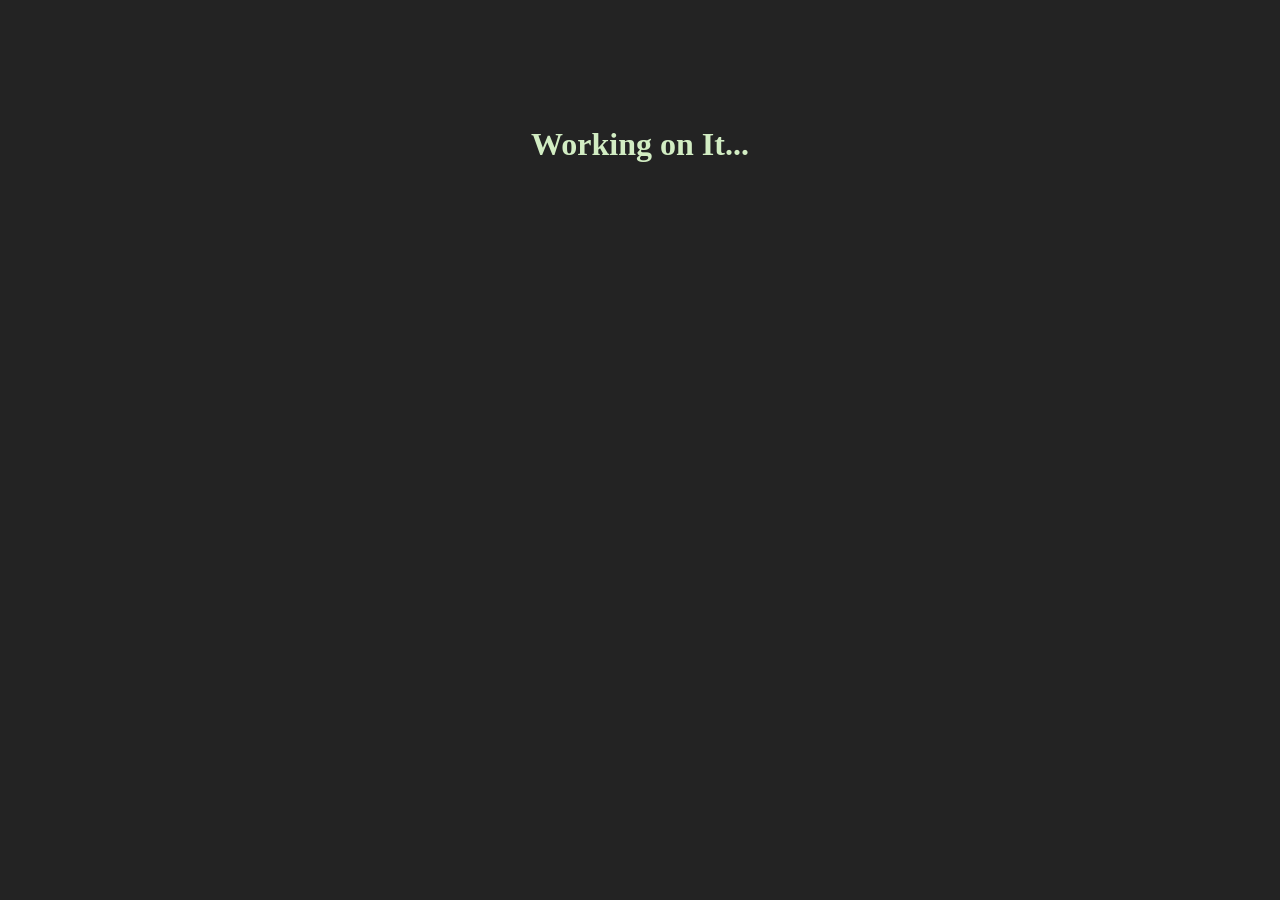
==== index.html @ 3b86b22d "Icon modified" ====
<!DOCTYPE html>
<html lang="en">
<head>
    <meta charset="UTF-8">
    <meta name="viewport" content="width=device-width, initial-scale=1.0">
    <title>Hara Krishna</title>
    <link rel="icon" href="icon.png" type="image/png">
</head>
<body style="text-align: center;font-family:Cambria, Cochin, Georgia, Times, 'Times New Roman', serif;background-color: rgba(0, 0, 0, 0.863);">
    <h1 style=" margin-top: 10%; color: rgb(210, 237, 195); animation: glow 1s ease-in-out infinite alternate;">Working on It...</h1>
</body>
</html>
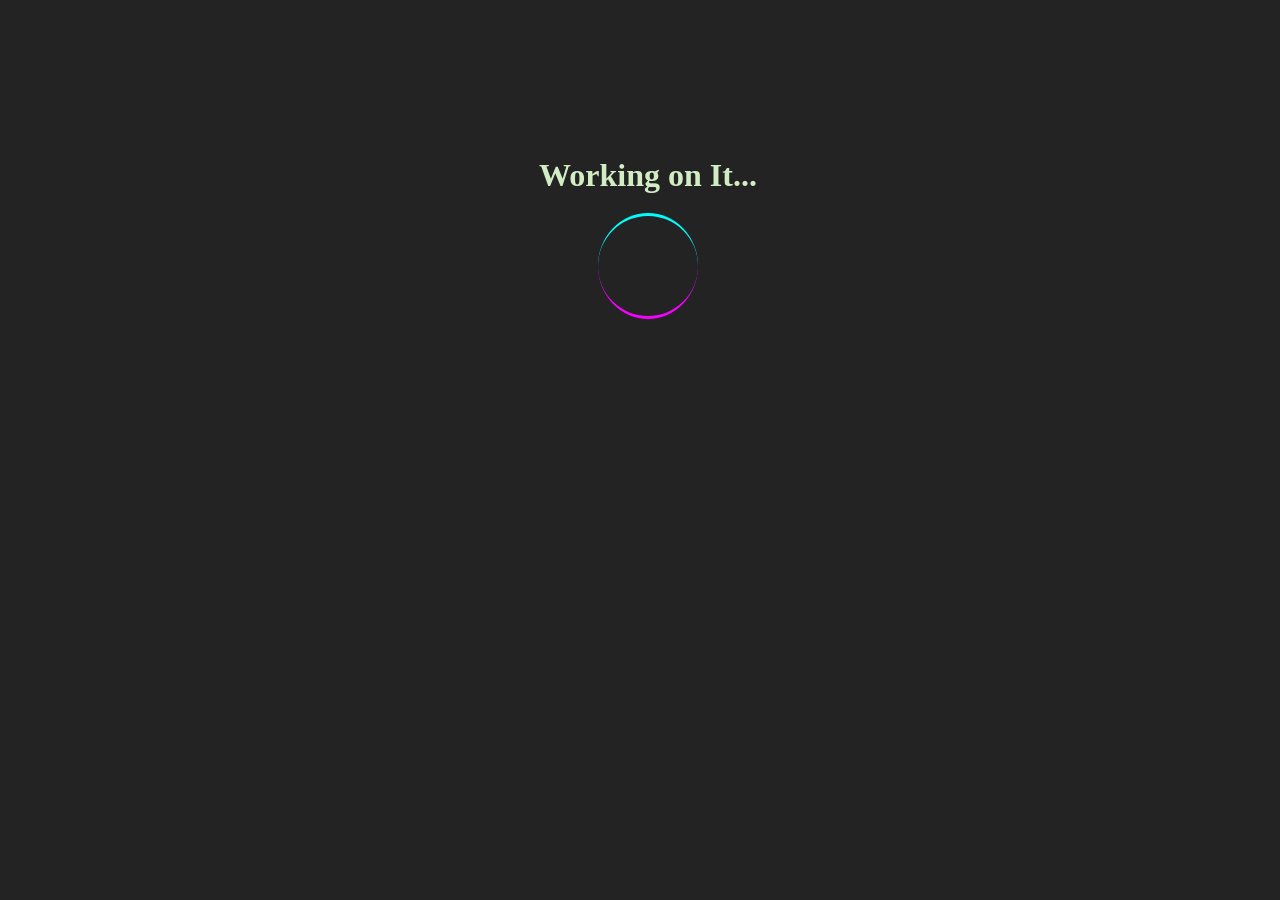
==== commit d65a887a: "Added the circular rotating loading" ====
--- a/index.html
+++ b/index.html
@@ -3,10 +3,14 @@
 <head>
     <meta charset="UTF-8">
     <meta name="viewport" content="width=device-width, initial-scale=1.0">
+    <link rel="stylesheet" href="main.css">
     <title>Hara Krishna</title>
-    <link rel="icon" href="icon.png" type="image/png">
 </head>
 <body style="text-align: center;font-family:Cambria, Cochin, Georgia, Times, 'Times New Roman', serif;background-color: rgba(0, 0, 0, 0.863);">
-    <h1 style=" margin-top: 10%; color: rgb(210, 237, 195); animation: glow 1s ease-in-out infinite alternate;">Working on It...</h1>
+    <div class="loader-body">
+        <div class="text"><h1 style=" color: rgb(210, 237, 195); animation: glow 1s ease-in-out infinite alternate;">Working on It...</h1></div>
+        <div class="loader"></div>
+    </div>
+    
 </body>
 </html>
--- a/main.css
+++ b/main.css
@@ -0,0 +1,48 @@
+.loader-body {
+    margin-top: 10%;
+    position: fixed;
+    display: flex;
+    flex-direction: column;
+    align-items: center;
+    height: 100vh;
+    width: 100%;
+}
+
+.loader {
+    position: relative;
+    width: 100px;
+    height: 100px;
+    display: flex;
+    align-items: center;
+    justify-content: center;
+}
+
+.loader::before,
+.loader::after {
+    content: "";
+    position: absolute;
+    width: 100px;
+    height: 100px;
+    border-radius: 50%;
+    border-top: 3px solid #03fcfc;
+}
+
+.loader::before {
+    border-bottom: 3px solid #f303fc;
+    animation: spin 2.4s linear infinite;
+}
+
+.loader::after {
+    border-top: 3px solid transparent;
+    border-bottom: 3px solid transparent;
+    animation: spin 2s linear infinite reverse;
+}
+
+@keyframes spin {
+    0% {
+        transform: rotate(0deg);
+    }
+    100% {
+        transform: rotate(360deg);
+    }
+}
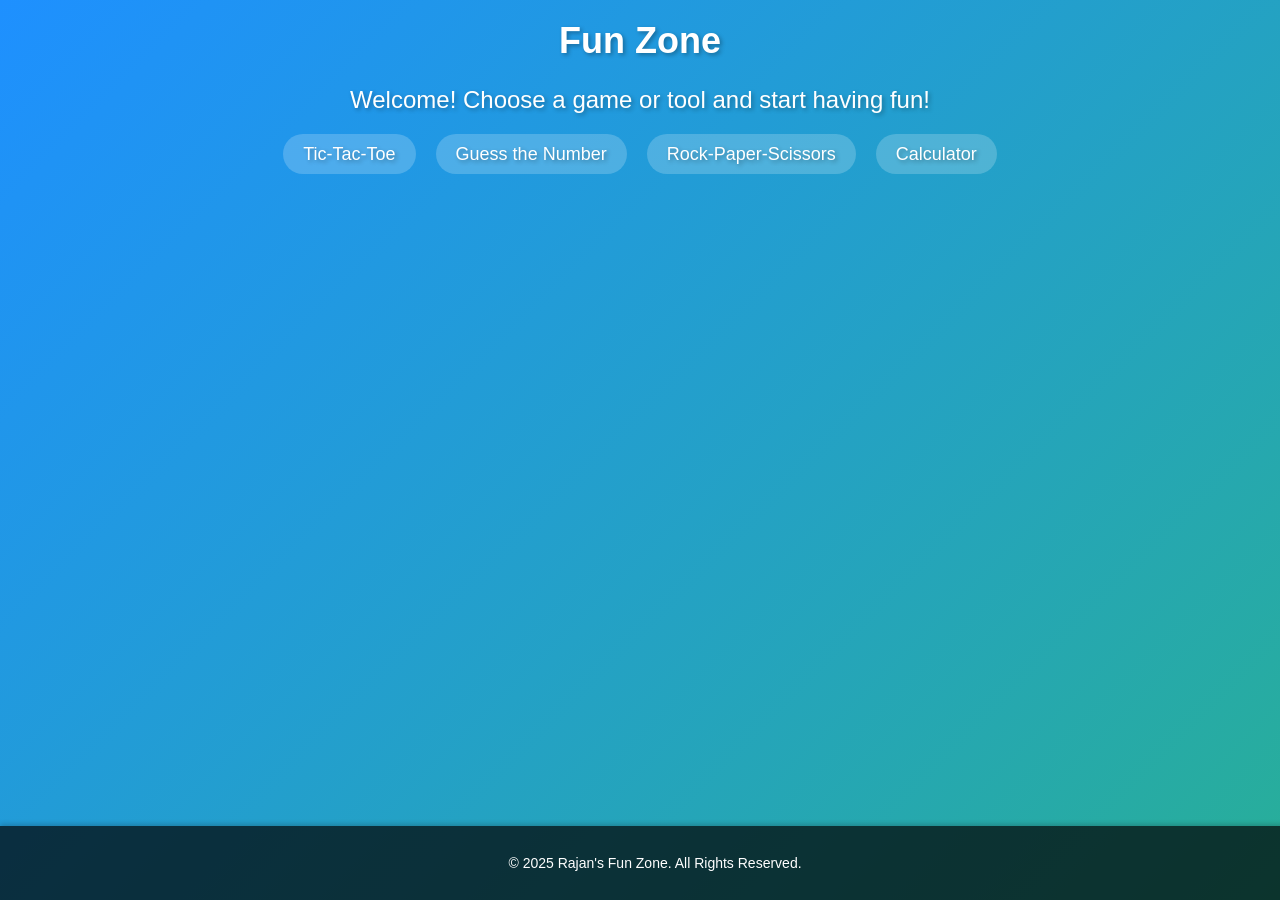
==== commit 4ca1d1fc: "Project of SE" ====
--- a/index.html
+++ b/index.html
@@ -3,14 +3,94 @@
 <head>
     <meta charset="UTF-8">
     <meta name="viewport" content="width=device-width, initial-scale=1.0">
+    <link rel="icon" href="icon.png" type="image/png">
     <link rel="stylesheet" href="main.css">
-    <title>Hara Krishna</title>
+    <script defer src="scripts.js"></script>
+    <title>Hare Krishna</title>
 </head>
-<body style="text-align: center;font-family:Cambria, Cochin, Georgia, Times, 'Times New Roman', serif;background-color: rgba(0, 0, 0, 0.863);">
-    <div class="loader-body">
-        <div class="text"><h1 style=" color: rgb(210, 237, 195); animation: glow 1s ease-in-out infinite alternate;">Working on It...</h1></div>
-        <div class="loader"></div>
-    </div>
-    
+<body>
+    <header>
+        <h1>Fun Zone</h1>
+        <p>Welcome! Choose a game or tool and start having fun!</p>
+        <nav>
+            <ul>
+                <li><a href="#tic-tac-toe" class="nav-link">Tic-Tac-Toe</a></li>
+                <li><a href="#guess-the-number" class="nav-link">Guess the Number</a></li>
+                <li><a href="#rock-paper-scissors" class="nav-link">Rock-Paper-Scissors</a></li>
+                <li><a href="#calculator" class="nav-link">Calculator</a></li>
+            </ul>
+        </nav>
+    </header>
+    <main>
+        <!-- Tic-Tac-Toe Section -->
+        <section id="tic-tac-toe" class="section tic-tac-toe-section">
+            <h2>Tic-Tac-Toe</h2>
+            <p id="tic-tac-toe-status">Player X's turn</p>
+            <div class="tic-tac-toe-board">
+                <div class="cell" data-index="0"></div>
+                <div class="cell" data-index="1"></div>
+                <div class="cell" data-index="2"></div>
+                <div class="cell" data-index="3"></div>
+                <div class="cell" data-index="4"></div>
+                <div class="cell" data-index="5"></div>
+                <div class="cell" data-index="6"></div>
+                <div class="cell" data-index="7"></div>
+                <div class="cell" data-index="8"></div>
+            </div>
+            <button id="tic-tac-toe-reset">Restart Game</button>
+        </section>
+
+        <!-- Guess the Number Section -->
+        <section id="guess-the-number" class="section hidden">
+            <h2>Guess the Number</h2>
+            <p>Guess a number between 1 and 100!</p>
+            <input type="number" id="guess-input" placeholder="Enter your guess">
+            <button id="guess-btn">Submit</button>
+            <p id="guess-message"></p>
+            <button id="restart-guess">Restart Game</button>
+        </section>
+
+        <!-- Rock-Paper-Scissors Section -->
+        <section id="rock-paper-scissors" class="section hidden">
+            <h2>Rock-Paper-Scissors</h2>
+            <p>Play against the computer!</p>
+            <button class="rps-btn" data-choice="rock">Rock</button>
+            <button class="rps-btn" data-choice="paper">Paper</button>
+            <button class="rps-btn" data-choice="scissors">Scissors</button>
+            <p id="rps-result"></p>
+        </section>
+
+        <!-- Calculator Section -->
+        <section id="calculator" class="section hidden">
+            <h2>Calculator</h2>
+            <p>Perform basic arithmetic operations.</p>
+            <div id="calculator-container">
+                <input type="text" id="calc-display" readonly>
+                <div class="calc-buttons">
+                    <button class="btn">7</button>
+                    <button class="btn">8</button>
+                    <button class="btn">9</button>
+                    <button class="btn">/</button>
+                    <button class="btn">4</button>
+                    <button class="btn">5</button>
+                    <button class="btn">6</button>
+                    <button class="btn">*</button>
+                    <button class="btn">1</button>
+                    <button class="btn">2</button>
+                    <button class="btn">3</button>
+                    <button class="btn">-</button>
+                    <button class="btn">0</button>
+                    <button class="btn">.</button>
+                    <button class="btn">=</button>
+                    <button class="btn">+</button>
+                </div>
+            </div>
+        </section>
+        
+        
+    </main>
+    <footer>
+        <p>&copy; 2025 Rajan's Fun Zone. All Rights Reserved.</p>
+    </footer>
 </body>
 </html>
--- a/main.css
+++ b/main.css
@@ -1,48 +1,217 @@
-.loader-body {
-    margin-top: 10%;
-    position: fixed;
+/* General Website Styles */
+body {
     display: flex;
     flex-direction: column;
-    align-items: center;
-    height: 100vh;
-    width: 100%;
-}
-
-.loader {
-    position: relative;
+    min-height: 100vh;
+    font-family: Arial, sans-serif;
+    margin: 0;
+    padding: 0;
+    text-align: center;
+    color: #fff; /* White text for contrast against the gradient */
+    background: linear-gradient(135deg, #1e90ff, #32cd32, #9370db); /* Gradient: blue, green, purple */
+    background-size: 400% 400%;
+    animation: gradient-animation 10s ease infinite; /* Smooth animation for dynamic feel */
+}
+
+/* Gradient Animation */
+@keyframes gradient-animation {
+    0% { background-position: 0% 50%; }
+    50% { background-position: 100% 50%; }
+    100% { background-position: 0% 50%; }
+}
+
+header {
+    padding: 20px;
+    font-size: 24px;
+    text-shadow: 2px 2px 4px rgba(0, 0, 0, 0.3); /* Subtle shadow for better readability */
+}
+
+header h1 {
+    margin: 0;
+    font-size: 36px;
+}
+
+nav ul {
+    list-style: none;
+    padding: 0;
+    display: flex;
+    justify-content: center;
+    flex-wrap: wrap; /* Wrap navigation links for smaller screens */
+    gap: 20px;
+}
+
+nav ul li a {
+    color: #fff;
+    text-decoration: none;
+    font-size: 18px;
+    padding: 10px 20px;
+    border-radius: 50px;
+    background: rgba(255, 255, 255, 0.2);
+    transition: background-color 0.3s, transform 0.2s;
+}
+
+nav ul li a:hover {
+    background: rgba(255, 255, 255, 0.4);
+    transform: scale(1.1); /* Slight zoom effect on hover */
+}
+
+main {
+    flex: 1; /* Pushes the footer down if the content is insufficient */
+    padding: 20px; /* Adds space around the content */
+}
+
+footer {
+    background-color: rgba(0, 0, 0, 0.7); /* Semi-transparent dark background */
+    color: white;
+    padding: 15px;
+    font-size: 14px;
+    text-align: center;
+    width: 100%; /* Ensures it spans the full width */
+    position: relative; /* Default positioning to stay in flow with the body */
+    box-shadow: 0px -2px 5px rgba(0, 0, 0, 0.2); /* Adds a subtle shadow above the footer */
+}
+
+/* Section Styles */
+.section {
+    display: none;
+    padding: 20px;
+    border-radius: 10px;
+    box-shadow: 0px 4px 10px rgba(0, 0, 0, 0.3); /* Adds a soft shadow to the sections */
+    background: rgba(0, 0, 0, 0.5); /* Semi-transparent black for contrast */
+}
+
+.section.active {
+    display: block;
+}
+
+/* Responsive Grid Layouts */
+.calc-buttons {
+    display: grid;
+    grid-template-columns: repeat(3, 1fr); /* Adjusts to 3-column layout on smaller screens */
+    gap: 10px;
+    justify-content: center;
+    margin: 20px auto;
+}
+.tic-tac-toe-board {
+    display: grid;
+    grid-template-columns: repeat(3, 100px); /* 3 columns for the grid */
+    gap: 10px;
+    margin: 20px auto; /* Automatically centers horizontally */
+    justify-content: center;
+}
+
+@media (min-width: 768px) {
+    .calc-buttons {
+        grid-template-columns: repeat(4, 1fr); /* 4-column layout for wider screens */
+    }
+}
+
+/* Buttons - General */
+button, .btn {
+    padding: 10px 15px;
+    border: none;
+    border-radius: 5px;
+    font-size: 18px;
+    cursor: pointer;
+    transition: background-color 0.3s, transform 0.2s;
+}
+
+button:hover, .btn:hover {
+    transform: scale(1.05);
+    background-color: rgba(255, 255, 255, 0.4);
+}
+
+/* Tic-Tac-Toe Styles */
+.tic-tac-toe-board .cell {
     width: 100px;
     height: 100px;
+    border: 2px solid #fff;
+    background: rgba(0, 0, 0, 0.2);
     display: flex;
+    justify-content: center;
     align-items: center;
-    justify-content: center;
-}
-
-.loader::before,
-.loader::after {
-    content: "";
-    position: absolute;
-    width: 100px;
-    height: 100px;
-    border-radius: 50%;
-    border-top: 3px solid #03fcfc;
-}
-
-.loader::before {
-    border-bottom: 3px solid #f303fc;
-    animation: spin 2.4s linear infinite;
-}
-
-.loader::after {
-    border-top: 3px solid transparent;
-    border-bottom: 3px solid transparent;
-    animation: spin 2s linear infinite reverse;
-}
-
-@keyframes spin {
-    0% {
-        transform: rotate(0deg);
-    }
-    100% {
-        transform: rotate(360deg);
-    }
-}
+    font-size: 24px;
+    color: #fff;
+    cursor: pointer;
+    transition: background-color 0.3s;
+}
+
+.tic-tac-toe-board .cell:hover {
+    background: rgba(255, 255, 255, 0.1);
+}
+
+/* Guess the Number Styles */
+#guess-the-number input {
+    padding: 15px;
+    font-size: 18px;
+    width: 70%;
+    max-width: 300px;
+    margin: 10px 0;
+    border: 2px solid #fff;
+    border-radius: 5px;
+    background: rgba(255, 255, 255, 0.1);
+    color: #fff;
+    text-align: center;
+}
+
+#guess-btn, #restart-guess {
+    background: rgba(255, 255, 255, 0.2);
+    color: #fff;
+    border-radius: 50px;
+    transition: transform 0.3s, background 0.3s;
+}
+
+#guess-btn:hover, #restart-guess:hover {
+    transform: scale(1.1);
+    background: rgba(255, 255, 255, 0.4);
+}
+
+/* Rock-Paper-Scissors Styles */
+.rps-btn {
+    padding: 15px 30px;
+    font-size: 16px;
+    margin: 10px;
+    background: rgba(255, 255, 255, 0.2);
+    border-radius: 10px;
+    color: #fff;
+    transition: transform 0.3s, background 0.3s;
+}
+
+.rps-btn:hover {
+    transform: scale(1.1);
+    background: rgba(255, 255, 255, 0.4);
+}
+
+/* Calculator Styles */
+#calc-display {
+    width: 100%;
+    height: 60px;
+    font-size: 24px;
+    margin-bottom: 15px;
+    text-align: right;
+    border: none;
+    border-radius: 5px;
+    background: rgba(0, 0, 0, 0.2);
+    color: #fff;
+    padding: 0 15px;
+}
+
+.calc-buttons {
+    display: grid;
+    grid-template-columns: repeat(4, 1fr); /* Ensures 4 columns */
+    gap: 10px;
+}
+
+.calc-buttons .btn {
+    width: 80px;
+    height: 80px;
+    font-size: 20px;
+    border-radius: 10px;
+    background: rgba(255, 255, 255, 0.2);
+    color: #fff;
+}
+
+.calc-buttons .btn:hover {
+    transform: scale(1.05);
+    background: rgba(255, 255, 255, 0.4);
+}
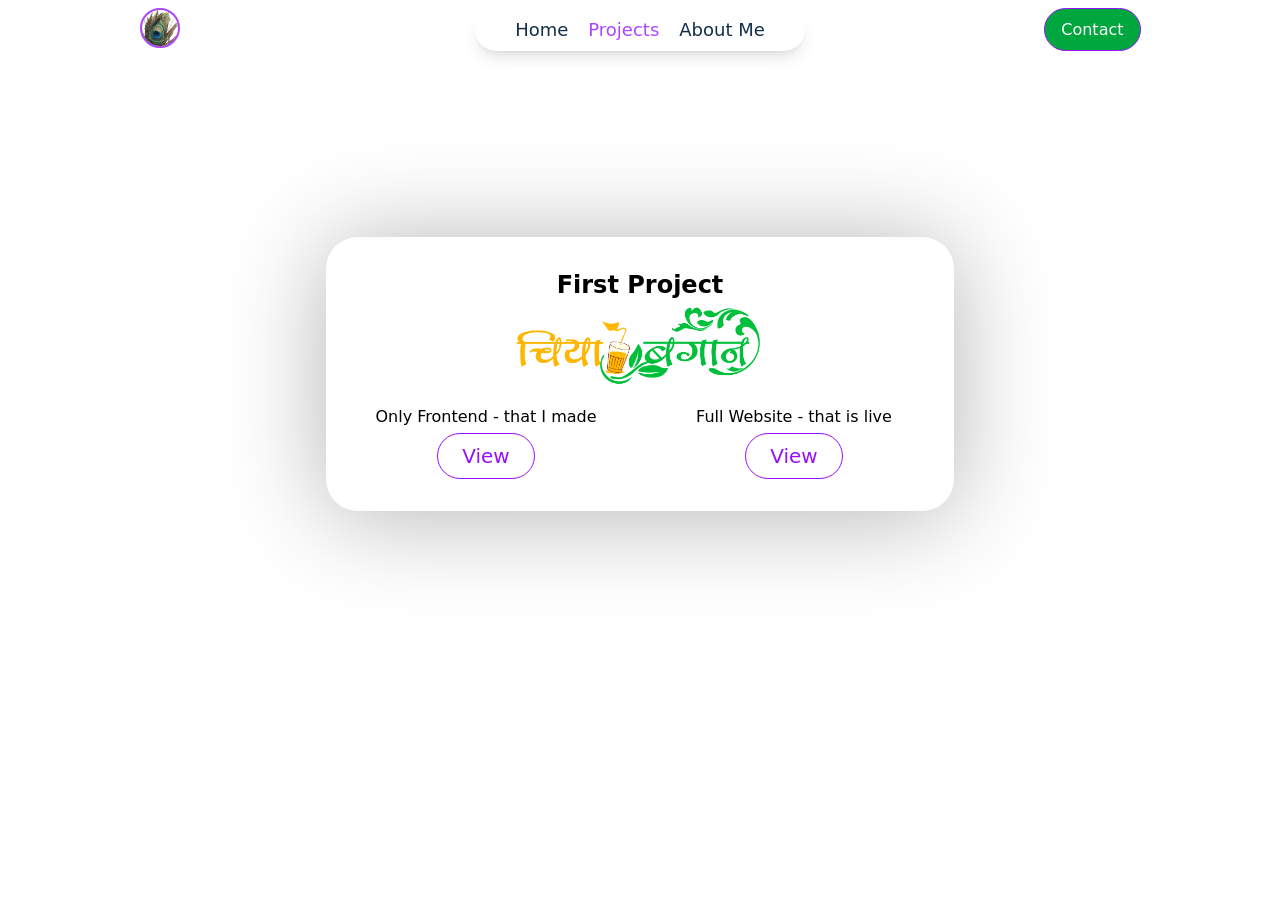
==== commit f7a416e5: "New Home Page And Chiya Bagan Website inside it" ====
--- a/index.html
+++ b/index.html
@@ -4,93 +4,106 @@
     <meta charset="UTF-8">
     <meta name="viewport" content="width=device-width, initial-scale=1.0">
     <link rel="icon" href="icon.png" type="image/png">
-    <link rel="stylesheet" href="main.css">
-    <script defer src="scripts.js"></script>
+    <link rel="stylesheet" href="ChiyaBaganWebsite/src/output.css">
+   
     <title>Hare Krishna</title>
 </head>
 <body>
-    <header>
-        <h1>Fun Zone</h1>
-        <p>Welcome! Choose a game or tool and start having fun!</p>
-        <nav>
-            <ul>
-                <li><a href="#tic-tac-toe" class="nav-link">Tic-Tac-Toe</a></li>
-                <li><a href="#guess-the-number" class="nav-link">Guess the Number</a></li>
-                <li><a href="#rock-paper-scissors" class="nav-link">Rock-Paper-Scissors</a></li>
-                <li><a href="#calculator" class="nav-link">Calculator</a></li>
+   <nav class="max-sm:hidden">
+    <div class="flex justify-around px-5 py-2">
+        <div class="w-24">
+            
+            <div class="rounded-full aspect-square w-10 border-2 border-purple-500 overflow-hidden">
+                <img src="icon.png" class="size-10" alt="logo">
+            </div>
+        </div>
+        <div>
+            <ul class="flex gap-5 rounded-full shadow-lg px-10 py-2 justify-center items-center">
+                <li>Home</li>
+                <li class="text-purple-500">Projects</li>
+                <li>About Me</li>
             </ul>
-        </nav>
-    </header>
-    <main>
-        <!-- Tic-Tac-Toe Section -->
-        <section id="tic-tac-toe" class="section tic-tac-toe-section">
-            <h2>Tic-Tac-Toe</h2>
-            <p id="tic-tac-toe-status">Player X's turn</p>
-            <div class="tic-tac-toe-board">
-                <div class="cell" data-index="0"></div>
-                <div class="cell" data-index="1"></div>
-                <div class="cell" data-index="2"></div>
-                <div class="cell" data-index="3"></div>
-                <div class="cell" data-index="4"></div>
-                <div class="cell" data-index="5"></div>
-                <div class="cell" data-index="6"></div>
-                <div class="cell" data-index="7"></div>
-                <div class="cell" data-index="8"></div>
+        </div>
+        <div class="w-24 text-right">
+            <button class="bg-green-600 h-full text-white border border-purple-600 rounded-full px-4 hover:transition duration-200 hover:text-purple-700 hover:bg-white">Contact</button>
+        </div>
+    </div>
+</nav>
+<nav  id="Nav" class="sm:hidden absolute top-0 w-full">
+   <div class="flex justify-between px-8 py-2">
+        <div class="w-24">
+            
+            <div class="rounded-full aspect-square w-10 border-2 border-purple-500 overflow-hidden">
+                <img src="icon.png" class="size-10" alt="logo">
             </div>
-            <button id="tic-tac-toe-reset">Restart Game</button>
-        </section>
+        </div>
+       
+        <div onclick="showmenu()">
+          <svg class="size-8  group-hover:fill-[#66ffd6] " xmlns="http://www.w3.org/2000/svg"
+                                viewBox="0 0 24 24">
+                                <path
+                                    d="M3 13h18c0.552 0 1-0.448 1-1s-0.448-1-1-1h-18c-0.552 0-1 0.448-1 1s0.448 1 1 1zM3 7h18c0.552 0 1-0.448 1-1s-0.448-1-1-1h-18c-0.552 0-1 0.448-1 1s0.448 1 1 1zM3 19h18c0.552 0 1-0.448 1-1s-0.448-1-1-1h-18c-0.552 0-1 0.448-1 1s0.448 1 1 1z">
+                                </path>
+                            </svg>
+        </div>
+    </div>
+</nav>
+<div id="Menu" class="hidden absolute top-0 w-full backdrop-blur-sm  h-[100vh]">
+    <div class="flex justify-between px-8 py-2">
+        <div class="w-24  flex items-center">
+            
+            <div class=" rounded-full aspect-square w-10 border-2 border-purple-500 overflow-hidden">
+                <img src="icon.png" class="size-10" alt="logo">
+            </div>
+        </div>
+       
+        <div onclick="hidemenu()" class=" flex items-center font-bold">
+        <p class="rotate-45 text-5xl">+</p>
+        </div>
+    </div>
 
-        <!-- Guess the Number Section -->
-        <section id="guess-the-number" class="section hidden">
-            <h2>Guess the Number</h2>
-            <p>Guess a number between 1 and 100!</p>
-            <input type="number" id="guess-input" placeholder="Enter your guess">
-            <button id="guess-btn">Submit</button>
-            <p id="guess-message"></p>
-            <button id="restart-guess">Restart Game</button>
-        </section>
+    <div class="text-center text-3xl pt-5">
+        <ul class="flex flex-col gap-5 text-3xl">
+            <li class="text-2xl">Home</li>
+            <li class="text-purple-600 text-2xl">Projects</li>
+            <li class="text-2xl">About Me</li>
+        </ul>
+    </div>
+</div>
 
-        <!-- Rock-Paper-Scissors Section -->
-        <section id="rock-paper-scissors" class="section hidden">
-            <h2>Rock-Paper-Scissors</h2>
-            <p>Play against the computer!</p>
-            <button class="rps-btn" data-choice="rock">Rock</button>
-            <button class="rps-btn" data-choice="paper">Paper</button>
-            <button class="rps-btn" data-choice="scissors">Scissors</button>
-            <p id="rps-result"></p>
-        </section>
+   <div class="h-[70vh] max-md:pt-24 flex justify-center items-center">
+<div class=" rounded-4xl px-4  py-8 shadow-[0_5px_100px_rgba(0,0,0,0.3)] text-center">
+<h1 class="text-2xl font-semibold">First Project</h1>
+<div class="flex justify-center"><img src="images/Logo.png" class="w-64" alt=""></div>
+<div class="flex gap-5 flex-col pt-4  md:flex-row">
+    <div class="flex-1/2">
+        <p class="w-72">Only Frontend - that I made</p>
+        <button onclick="window.location=`./ChiyaBaganWebsite/index.html`" class="text-xl py-2 bg-white text-purple-600 border mt-1 border-purple-600 rounded-full px-6 hover:transition duration-200 hover:text-white hover:bg-green-600">View</button>
+    </div>
+    <div class="flex-1/2">
+        <p class="w-72">Full Website - that is live</p>
+        <button onclick="window.location=`https://chiyabagan.com/`"  class=" text-xl py-2 bg-white text-purple-600 border mt-1 border-purple-600 rounded-full px-6 hover:transition duration-200 hover:text-white hover:bg-green-600">View</button>
+    </div>
+</div>
+</div>
+   </div>
 
-        <!-- Calculator Section -->
-        <section id="calculator" class="section hidden">
-            <h2>Calculator</h2>
-            <p>Perform basic arithmetic operations.</p>
-            <div id="calculator-container">
-                <input type="text" id="calc-display" readonly>
-                <div class="calc-buttons">
-                    <button class="btn">7</button>
-                    <button class="btn">8</button>
-                    <button class="btn">9</button>
-                    <button class="btn">/</button>
-                    <button class="btn">4</button>
-                    <button class="btn">5</button>
-                    <button class="btn">6</button>
-                    <button class="btn">*</button>
-                    <button class="btn">1</button>
-                    <button class="btn">2</button>
-                    <button class="btn">3</button>
-                    <button class="btn">-</button>
-                    <button class="btn">0</button>
-                    <button class="btn">.</button>
-                    <button class="btn">=</button>
-                    <button class="btn">+</button>
-                </div>
-            </div>
-        </section>
-        
-        
-    </main>
-    <footer>
-        <p>&copy; 2025 Rajan's Fun Zone. All Rights Reserved.</p>
-    </footer>
+
+
+   <script>
+    function showmenu(){
+        const menu = document.getElementById("Menu")
+        const nav= document.getElementById("Nav")
+        menu.classList.remove('hidden')
+        nav.classList.add('hidden')
+    }
+
+    function hidemenu(){
+        const menu = document.getElementById("Menu")
+        const nav= document.getElementById("Nav")
+        menu.classList.add('hidden')
+        nav.classList.remove('hidden')
+    }
+   </script>
 </body>
 </html>
